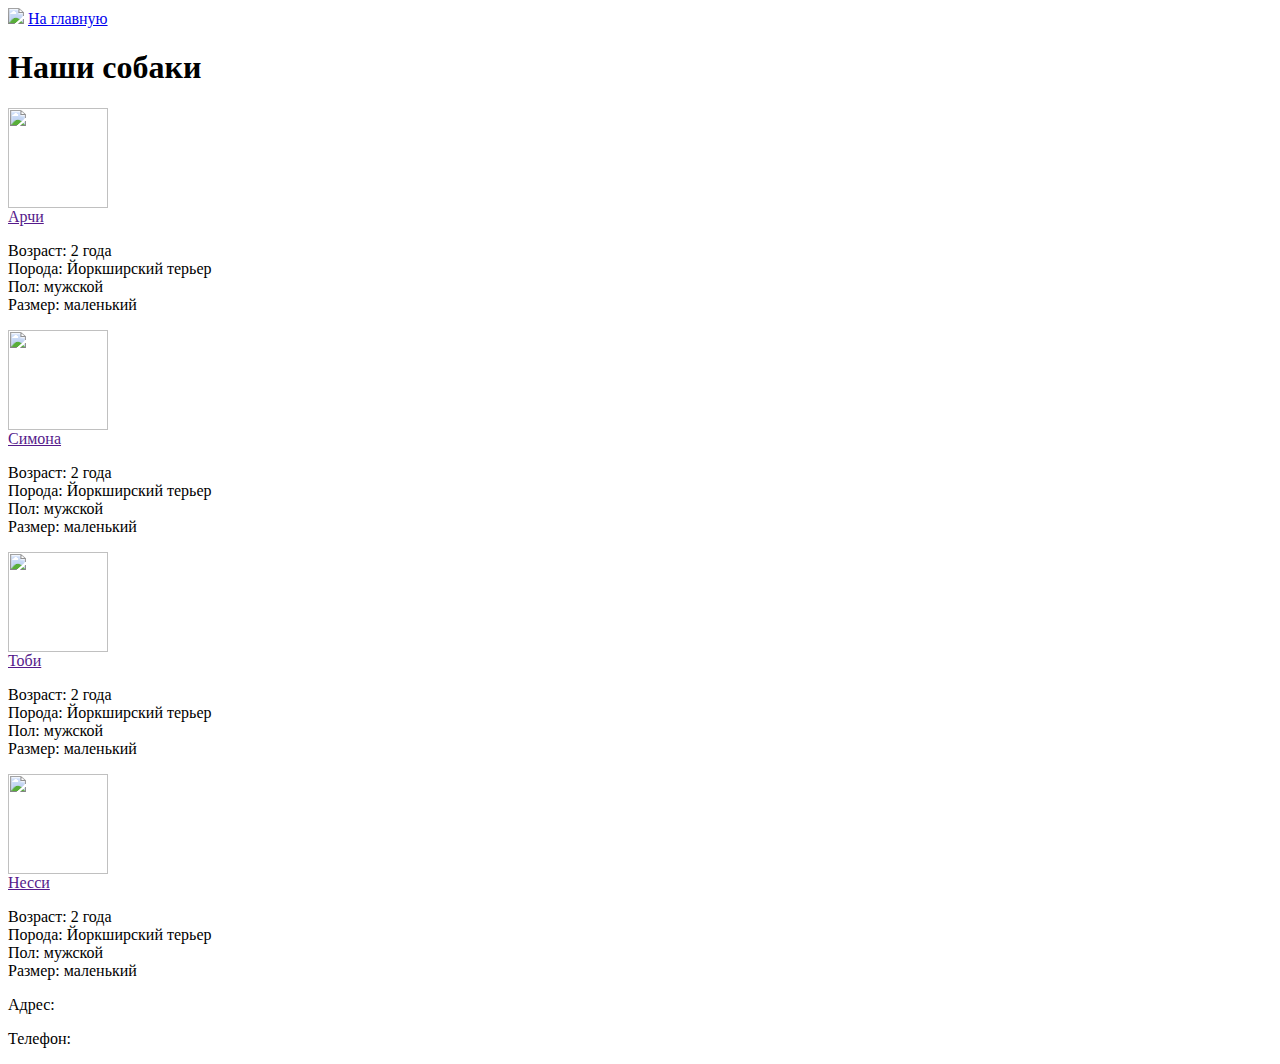
==== index1.html @ bf4284b7 "Good!" ====
<html>
    <head>
      <title> Dogs </title>
      <link href="style1.css" rel="stylesheet"/>
    </head>
    <body>
      <main>
        <img class="header_img" src="https://cdn.pixabay.com/photo/2016/11/26/23/45/dog-1861839__340.jpg"/>
        <a class="home" href="index.html">На главную</a>
        <h1>Наши собаки</h1>
              <section class="catalog">
                  <article class="product">
                      <img src="https://cdn.pixabay.com/photo/2020/01/21/16/26/yorkshire-terrier-4783327__340.jpg" height="100px"/><br/>
                      <a href="">Арчи</a>
                      <p> Возраст: 2 года <br>
                      Порода: Йоркширский терьер <br>
                      Пол: мужской <br>
                      Размер: маленький </p>
                  </article>
                  <article class="product">
                      <img src="https://cdn.pixabay.com/photo/2019/08/14/09/02/dog-4405082__340.jpg" height="100px"/><br/>
                      <a href="">Симона</a>
                      <p> Возраст: 2 года <br>
                      Порода: Йоркширский терьер <br>
                      Пол: мужской <br>
                      Размер: маленький </p>
                  </article>
                  <article class="product">
                      <img src="https://encrypted-tbn0.gstatic.com/images?q=tbn:ANd9GcQMyvLLuoXiGJCdx09qOslATMe-38VUIQtOCQ&usqp=CAU" height="100px"/><br/>
                      <a href="">Тоби</a>
                      <p> Возраст: 2 года <br>
                      Порода: Йоркширский терьер <br>
                      Пол: мужской <br>
                      Размер: маленький </p>
                  </article>
                  <article class="product">
                      <img src="https://iodogs.net.ua/image/catalog/%D0%91%D0%BB%D0%BE%D0%B3/husky/husky-summer.jpg.jpg" height="100px"/><br/>
                      <a href="">Несси</a>
                      <p> Возраст: 2 года <br>
                      Порода: Йоркширский терьер <br>
                      Пол: мужской <br>
                      Размер: маленький </p>
                  </article>
      </main>
      <footer>
        <p>Адрес:</p>
        <p>Телефон:</p>
      </footer>
    </body>
  </html>
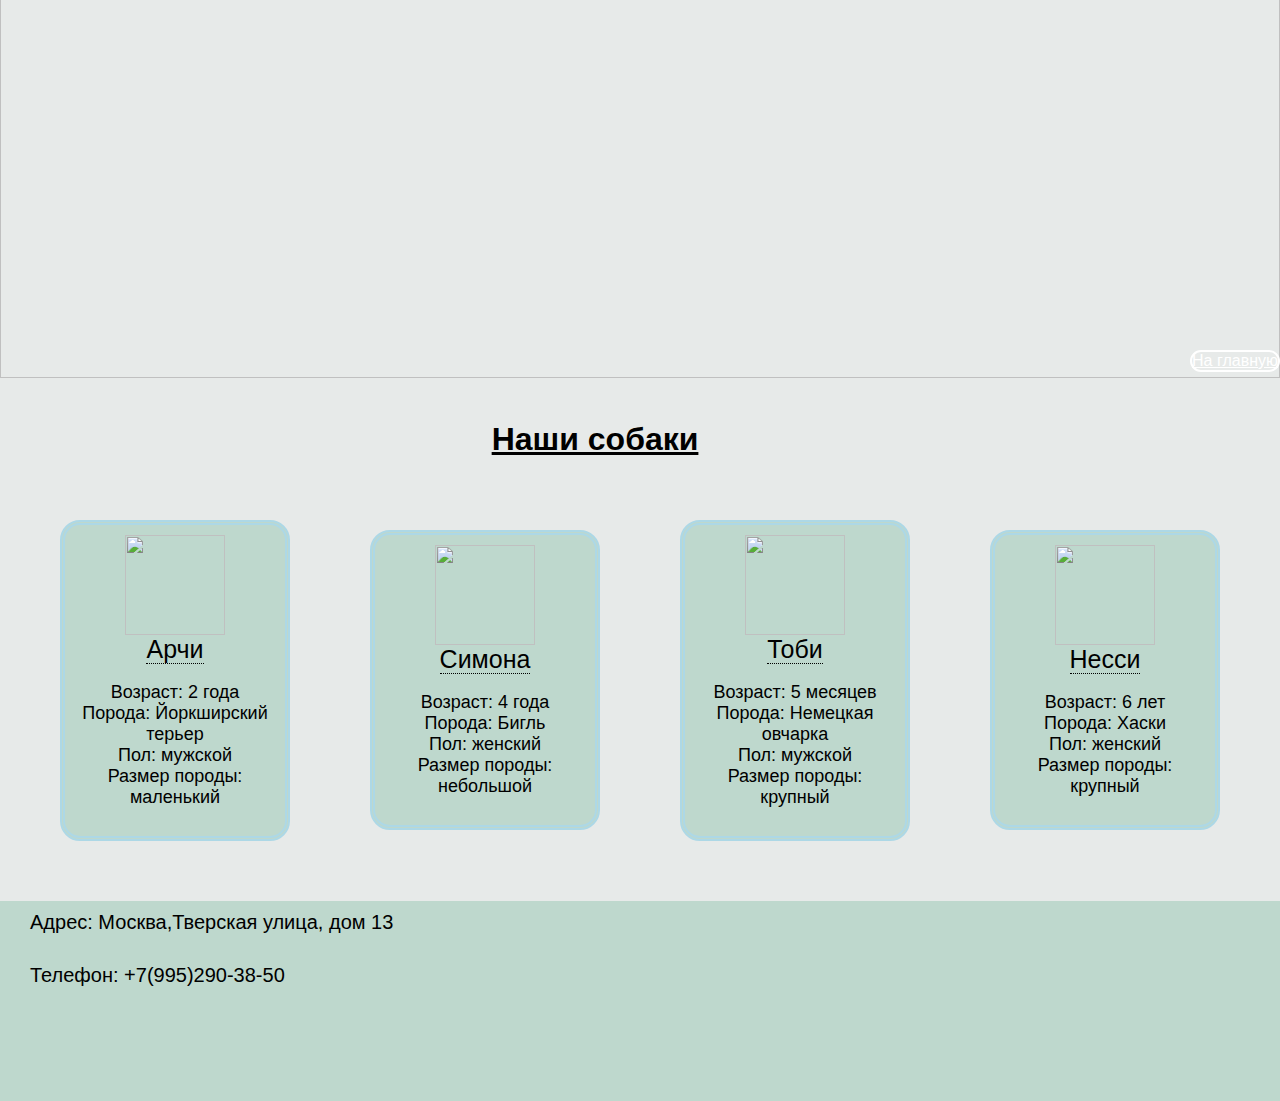
==== commit b22610b3: "Update index1.html" ====
--- a/index1.html
+++ b/index1.html
@@ -1,4 +1,3 @@
-
 <html>
     <head>
       <title> Dogs </title>
@@ -16,36 +15,36 @@
                       <p> Возраст: 2 года <br>
                       Порода: Йоркширский терьер <br>
                       Пол: мужской <br>
-                      Размер: маленький </p>
+                      Размер породы: маленький </p>
                   </article>
                   <article class="product">
                       <img src="https://cdn.pixabay.com/photo/2019/08/14/09/02/dog-4405082__340.jpg" height="100px"/><br/>
                       <a href="">Симона</a>
-                      <p> Возраст: 2 года <br>
-                      Порода: Йоркширский терьер <br>
-                      Пол: мужской <br>
-                      Размер: маленький </p>
+                      <p> Возраст: 4 года <br>
+                      Порода: Бигль <br>
+                      Пол: женский <br>
+                      Размер породы: небольшой </p>
                   </article>
                   <article class="product">
                       <img src="https://encrypted-tbn0.gstatic.com/images?q=tbn:ANd9GcQMyvLLuoXiGJCdx09qOslATMe-38VUIQtOCQ&usqp=CAU" height="100px"/><br/>
                       <a href="">Тоби</a>
-                      <p> Возраст: 2 года <br>
-                      Порода: Йоркширский терьер <br>
+                      <p> Возраст:  5 месяцев  <br>
+                      Порода: Немецкая овчарка <br>
                       Пол: мужской <br>
-                      Размер: маленький </p>
+                      Размер породы: крупный </p>
                   </article>
                   <article class="product">
                       <img src="https://iodogs.net.ua/image/catalog/%D0%91%D0%BB%D0%BE%D0%B3/husky/husky-summer.jpg.jpg" height="100px"/><br/>
                       <a href="">Несси</a>
-                      <p> Возраст: 2 года <br>
-                      Порода: Йоркширский терьер <br>
-                      Пол: мужской <br>
-                      Размер: маленький </p>
+                      <p> Возраст: 6 лет <br>
+                      Порода: Хаски <br>
+                      Пол: женский <br>
+                      Размер породы: крупный </p>
                   </article>
       </main>
       <footer>
-        <p>Адрес:</p>
-        <p>Телефон:</p>
+        <p>Адрес: Москва,Тверская улица, дом 13</p>
+        <p>Телефон: +7(995)290-38-50</p>
       </footer>
     </body>
   </html>
--- a/style1.css
+++ b/style1.css
@@ -0,0 +1,149 @@
+html {
+    margin: 0;
+    padding: 0;
+}
+body {
+    background-color: #E7EAE9;
+    font-family: sans-serif;
+    margin: 0;
+    padding: 0;
+}
+
+header {
+    background-color: white;
+    margin: 0;
+    padding: 0;
+}
+
+header h1{
+    text-align: center;
+    top: 40px;
+    height: 74px;
+    font-family: Roboto;
+    font-style: normal;
+    font-weight: normal;
+    font-size: 64px;
+    line-height: 75px;
+    color: #FFFFFF;
+    padding: 40px;
+}
+
+header p {
+    text-align: center;
+    position: relative;
+    bottom: 40px;
+    margin-left: 250px;
+    height: 43px;
+    font-family: Roboto;
+    font-style: normal;
+    font-weight: normal;
+    font-size: 36px;
+    line-height: 42px;
+    color: #FFFFFF;
+}
+
+.home {
+    position: relative;
+    top: -50px;
+    float:right;
+    border: 2px white solid;
+    border-radius: 15px;
+    color: white;
+}
+
+main {
+    background-color: #E7EAE9;
+}
+
+.header_img {
+    position: relative;
+    top: -22px;
+    width: 100%;
+    height: 400px;
+    
+}
+
+.info {
+    text-align: center;
+}
+
+h2 {
+    position: relative;
+    text-align: center;
+    color: black;
+    font-size: 45px;
+    margin-top: 45px;
+    margin-bottom: 40px;
+}
+
+main p {
+    font-size: 30px;
+}
+
+h3 {
+    font-size: 45px;
+    
+}
+
+.content {
+    justify-content: space-around;
+    display: flex;
+    padding: 30px;
+    margin: 40px;
+}
+
+.head_img {
+    width: 100%;
+}
+
+.head {
+   border: 2px white solid;
+   border-radius: 15px;
+   color: white;
+
+}
+
+h1 {
+    text-align: center;
+    text-decoration: underline;
+}
+
+.catalog a {
+    text-decoration: none;
+    color: black;
+    border-bottom: 1px dotted black;
+    font-size: 25px;
+}
+
+.catalog {
+    align-items: center;
+    justify-content: center;
+    display: flex;
+}
+
+.product {
+    width: 200px;
+    text-align: center;
+    padding: 10px;
+    border: 5px double lightblue;
+    margin: 40px;
+    background-color: #BED8CD;
+    border-radius: 20px;
+}
+
+.catalog p {
+     font-size: 18px;
+}
+
+footer {
+    background-color: #BED8CD;
+    margin: 0;
+    padding: 0;
+    height: 200px;
+}
+
+footer p {
+    font-size: 20px;
+    margin: 20px;
+    padding: 10px 40px 0 10px;
+}
